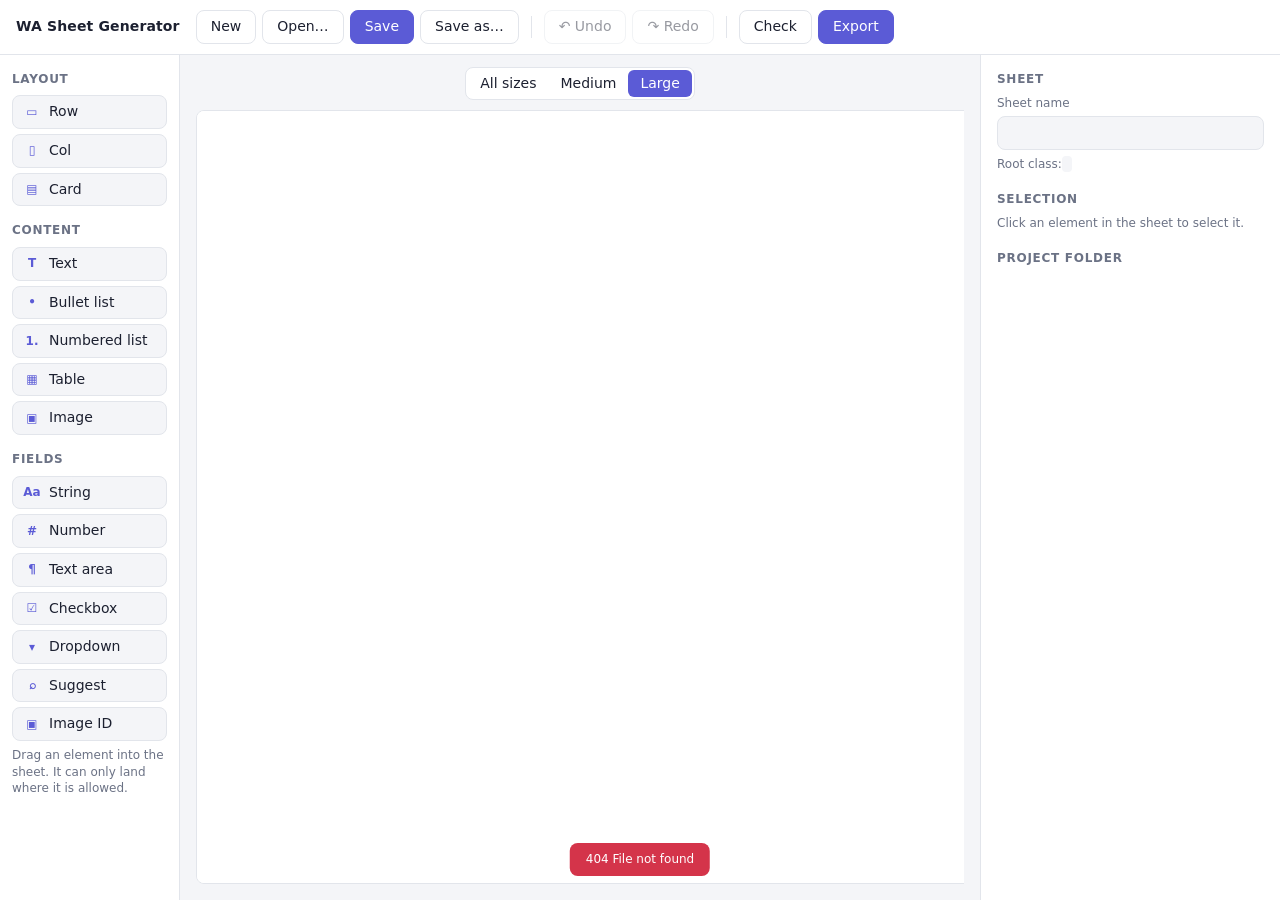
==== source/web/index.html @ 3ecd4943 "Milestone 4: export with validation, undo/redo, empty-space marker, start card Co-Authored-By: Claud" ====
<!DOCTYPE html>
<html lang="en">
<head>
  <meta charset="utf-8">
  <meta name="viewport" content="width=device-width, initial-scale=1">
  <title>WA Sheet Generator</title>
  <link rel="stylesheet" href="app.css">
</head>
<body>
  <header class="topbar">
    <div class="brand">WA Sheet Generator</div>
    <nav class="actions">
      <button id="btnNew" type="button">New</button>
      <button id="btnOpen" type="button">Open…</button>
      <button id="btnSave" type="button" class="primary">Save</button>
      <button id="btnSaveAs" type="button">Save as…</button>
      <span class="bar-sep"></span>
      <button id="btnUndo" type="button" title="Undo (Ctrl+Z)" disabled>↶ Undo</button>
      <button id="btnRedo" type="button" title="Redo (Ctrl+Y)" disabled>↷ Redo</button>
      <span class="bar-sep"></span>
      <button id="btnCheck" type="button" title="Check the sheet against the WA rules">Check</button>
      <button id="btnExport" type="button" class="primary" title="Save, then write the five WA files into the project folder">Export</button>
    </nav>
    <div class="doc-title" id="docTitle"></div>
  </header>

  <main class="workspace">
    <aside class="palette">
      <h2>Layout</h2>
      <div class="palette-item" draggable="true" data-type="row"><span class="pi-icon">▭</span>Row</div>
      <div class="palette-item" draggable="true" data-type="col"><span class="pi-icon">▯</span>Col</div>
      <div class="palette-item" draggable="true" data-type="card"><span class="pi-icon">▤</span>Card</div>
      <h2>Content</h2>
      <div class="palette-item" draggable="true" data-type="text"><span class="pi-icon">T</span>Text</div>
      <div class="palette-item" draggable="true" data-type="ul"><span class="pi-icon">•</span>Bullet list</div>
      <div class="palette-item" draggable="true" data-type="ol"><span class="pi-icon">1.</span>Numbered list</div>
      <div class="palette-item" draggable="true" data-type="table"><span class="pi-icon">▦</span>Table</div>
      <div class="palette-item" draggable="true" data-type="image"><span class="pi-icon">▣</span>Image</div>
      <h2>Fields</h2>
      <div class="palette-item" draggable="true" data-type="field:string"><span class="pi-icon">Aa</span>String</div>
      <div class="palette-item" draggable="true" data-type="field:number"><span class="pi-icon">#</span>Number</div>
      <div class="palette-item" draggable="true" data-type="field:text"><span class="pi-icon">¶</span>Text area</div>
      <div class="palette-item" draggable="true" data-type="field:checkbox"><span class="pi-icon">☑</span>Checkbox</div>
      <div class="palette-item" draggable="true" data-type="field:select"><span class="pi-icon">▾</span>Dropdown</div>
      <div class="palette-item" draggable="true" data-type="field:suggest"><span class="pi-icon">⌕</span>Suggest</div>
      <div class="palette-item" draggable="true" data-type="field:image"><span class="pi-icon">▣</span>Image ID</div>
      <p class="hint">Drag an element into the sheet. It can only land where it is allowed.</p>
    </aside>
    <section class="canvas-wrap">
      <div class="canvas-bar">
        <div class="segmented" id="bpSwitch" title="Screen size: sets the canvas width and which col width you change">
          <button type="button" data-bp="col">All sizes</button>
          <button type="button" data-bp="md">Medium</button>
          <button type="button" data-bp="lg" class="active">Large</button>
        </div>
      </div>
      <div class="canvas-scroll">
        <iframe id="canvas" src="canvas.html" title="Sheet canvas"></iframe>
      </div>
    </section>
    <aside class="panel">
      <h2>Sheet</h2>
      <label class="field">
        <span>Sheet name</span>
        <input id="sheetName" type="text" spellcheck="false" autocomplete="off">
      </label>
      <p class="error" id="sheetNameErr"></p>
      <p class="hint">Root class: <code id="rootClass"></code></p>

      <h2>Selection</h2>
      <div id="selection"></div>

      <h2>Project folder</h2>
      <p class="path" id="folderPath"></p>
    </aside>
  </main>

  <dialog id="folderDlg">
    <div class="dlg">
      <h3 id="dlgTitle"></h3>
      <div class="dlg-path">
        <button type="button" id="dlgUp" title="Up one folder">↑</button>
        <input id="dlgPath" type="text" spellcheck="false">
      </div>
      <div class="dlg-drives" id="dlgDrives"></div>
      <ul class="dlg-list" id="dlgList"></ul>
      <label class="field" id="dlgNewWrap">
        <span>New folder name (optional)</span>
        <input id="dlgNew" type="text" spellcheck="false" autocomplete="off">
      </label>
      <p class="hint" id="dlgHint"></p>
      <div class="dlg-buttons">
        <button type="button" id="dlgCancel">Cancel</button>
        <button type="button" id="dlgOk" class="primary"></button>
      </div>
    </div>
  </dialog>

  <dialog id="probDlg">
    <div class="dlg">
      <h3 id="probTitle"></h3>
      <ul class="prob-list" id="probList"></ul>
      <div class="dlg-buttons">
        <button type="button" id="probClose" class="primary">Close</button>
      </div>
    </div>
  </dialog>

  <div id="ctxMenu" class="menu" hidden></div>

  <div id="toast" role="status"></div>

  <script type="module" src="app.js"></script>
</body>
</html>
---- source/web/app.css ----
:root {
  --bg: #f4f5f8;
  --surface: #ffffff;
  --border: #e2e5eb;
  --text: #1c2030;
  --muted: #6b7285;
  --accent: #5b5bd6;
  --accent-text: #ffffff;
  --danger: #d4344a;
  --radius: 8px;
  color-scheme: light;
}

@media (prefers-color-scheme: dark) {
  :root {
    --bg: #14161c;
    --surface: #1d2028;
    --border: #2e323d;
    --text: #e6e8ee;
    --muted: #9298a8;
    --accent: #7c7cf0;
    --danger: #f06a7d;
    color-scheme: dark;
  }
}

* { box-sizing: border-box; }
[hidden] { display: none !important; }

html, body {
  margin: 0;
  height: 100%;
}

body {
  display: flex;
  flex-direction: column;
  background: var(--bg);
  color: var(--text);
  font: 14px/1.4 "Segoe UI Variable Text", "Segoe UI", system-ui, sans-serif;
}

button {
  font: inherit;
  color: var(--text);
  background: var(--surface);
  border: 1px solid var(--border);
  border-radius: var(--radius);
  padding: 6px 14px;
  cursor: pointer;
  transition: background 0.12s, border-color 0.12s;
}
button:hover { border-color: var(--accent); }
button:disabled { opacity: 0.45; cursor: default; border-color: var(--border); }
button.danger { color: var(--danger); }
button.primary {
  background: var(--accent);
  border-color: var(--accent);
  color: var(--accent-text);
}

input[type="text"], input[type="number"], select, textarea {
  font: inherit;
  color: var(--text);
  background: var(--bg);
  border: 1px solid var(--border);
  border-radius: var(--radius);
  padding: 6px 10px;
  width: 100%;
}
input[type="text"]:focus, input[type="number"]:focus, select:focus, textarea:focus { outline: 2px solid var(--accent); outline-offset: -1px; }
input.invalid { border-color: var(--danger); }

code {
  font-family: "Cascadia Code", Consolas, monospace;
  font-size: 12px;
  background: var(--bg);
  padding: 1px 5px;
  border-radius: 4px;
}

/* Top bar */
.topbar {
  display: flex;
  align-items: center;
  gap: 16px;
  padding: 10px 16px;
  background: var(--surface);
  border-bottom: 1px solid var(--border);
}
.brand { font-weight: 600; letter-spacing: 0.01em; }
.actions { display: flex; gap: 6px; align-items: center; }
.bar-sep { width: 1px; height: 22px; background: var(--border); margin: 0 6px; }
.doc-title { margin-left: auto; color: var(--muted); }

/* Workspace */
.workspace {
  flex: 1;
  display: flex;
  min-height: 0;
}
.canvas-wrap {
  flex: 1;
  display: flex;
  flex-direction: column;
  gap: 10px;
  padding: 12px 16px 16px;
  min-width: 0;
}
.canvas-bar { display: flex; justify-content: center; }
.canvas-scroll {
  flex: 1;
  overflow: auto;
  min-height: 0;
}
#canvas {
  display: block;
  margin: 0 auto;
  height: 100%;
  border: 1px solid var(--border);
  border-radius: var(--radius);
  background: #ffffff;
  transition: width 0.2s;
}
#canvas.wide { min-width: 1000px; }

.segmented {
  display: inline-flex;
  background: var(--surface);
  border: 1px solid var(--border);
  border-radius: var(--radius);
  padding: 2px;
}
.segmented button {
  border: none;
  background: transparent;
  padding: 4px 12px;
  border-radius: 6px;
}
.segmented button.active { background: var(--accent); color: var(--accent-text); }

.palette {
  width: 180px;
  padding: 16px 12px;
  background: var(--surface);
  border-right: 1px solid var(--border);
  overflow-y: auto;
}
.palette h2 {
  font-size: 12px;
  text-transform: uppercase;
  letter-spacing: 0.06em;
  color: var(--muted);
  margin: 16px 0 8px;
}
.palette h2:first-child { margin-top: 0; }
.palette-item {
  display: flex;
  align-items: center;
  gap: 8px;
  padding: 6px 10px;
  margin-bottom: 5px;
  border: 1px solid var(--border);
  border-radius: var(--radius);
  background: var(--bg);
  cursor: grab;
  user-select: none;
}
.palette-item:hover { border-color: var(--accent); }
.palette-item:active { cursor: grabbing; }
.pi-icon { color: var(--accent); width: 18px; text-align: center; font-size: 12px; font-weight: 600; }
textarea { resize: vertical; font-family: inherit; }
input:disabled, select:disabled { opacity: 0.6; }

.sel-type { font-weight: 600; margin-bottom: 8px; }
#selection .field { margin-bottom: 8px; }
.sel-actions { display: flex; gap: 6px; margin-top: 10px; }

/* Context menu */
.menu {
  position: fixed;
  z-index: 100;
  min-width: 180px;
  padding: 4px;
  background: var(--surface);
  border: 1px solid var(--border);
  border-radius: var(--radius);
  box-shadow: 0 10px 30px rgba(0, 0, 0, 0.2);
  display: flex;
  flex-direction: column;
}
.menu button {
  border: none;
  background: transparent;
  text-align: left;
  padding: 6px 10px;
  border-radius: 6px;
}
.menu button:hover:not(:disabled) { background: var(--bg); }
.menu hr { border: none; border-top: 1px solid var(--border); margin: 4px 0; }
.panel {
  width: 300px;
  padding: 16px;
  background: var(--surface);
  border-left: 1px solid var(--border);
  overflow-y: auto;
}
.panel h2 {
  font-size: 12px;
  text-transform: uppercase;
  letter-spacing: 0.06em;
  color: var(--muted);
  margin: 18px 0 8px;
}
.panel h2:first-child { margin-top: 0; }

.field { display: flex; flex-direction: column; gap: 4px; }
.field span { font-size: 12px; color: var(--muted); }
.hint { color: var(--muted); font-size: 12px; margin: 6px 0; }
.error { color: var(--danger); font-size: 12px; margin: 4px 0; min-height: 0; }
.error:empty { display: none; }
.path { word-break: break-all; font-size: 12px; margin: 0; }

/* Folder dialog */
dialog {
  border: 1px solid var(--border);
  border-radius: 12px;
  background: var(--surface);
  color: var(--text);
  padding: 0;
  width: min(620px, 92vw);
  box-shadow: 0 20px 50px rgba(0, 0, 0, 0.25);
}
dialog::backdrop { background: rgba(10, 12, 20, 0.45); }
.dlg { display: flex; flex-direction: column; gap: 10px; padding: 18px; }
.dlg h3 { margin: 0 0 4px; font-size: 16px; }
.dlg-path { display: flex; gap: 6px; }
.dlg-drives { display: flex; gap: 6px; flex-wrap: wrap; }
.dlg-drives:empty { display: none; }
.dlg-drives button { padding: 2px 10px; font-size: 12px; }
.dlg-list {
  list-style: none;
  margin: 0;
  padding: 4px;
  height: 300px;
  overflow-y: auto;
  border: 1px solid var(--border);
  border-radius: var(--radius);
  background: var(--bg);
}
.dlg-list li {
  display: flex;
  align-items: center;
  gap: 8px;
  padding: 6px 10px;
  border-radius: 6px;
  cursor: pointer;
}
.dlg-list li:hover { background: var(--surface); }
.dlg-list li::before { content: "📁"; }
.dlg-list .badge {
  margin-left: auto;
  font-size: 11px;
  color: var(--accent-text);
  background: var(--accent);
  border-radius: 10px;
  padding: 1px 8px;
}
.dlg-list .empty { color: var(--muted); cursor: default; }
.dlg-list .empty::before { content: none; }
.dlg-buttons { display: flex; justify-content: flex-end; gap: 8px; }

/* Problem list */
.prob-list {
  list-style: none;
  margin: 0;
  padding: 0;
  max-height: 360px;
  overflow-y: auto;
  display: flex;
  flex-direction: column;
  gap: 4px;
}
.prob-list li {
  display: flex;
  gap: 10px;
  align-items: baseline;
  padding: 8px 10px;
  border-radius: 6px;
  background: var(--bg);
}
.prob-list li.link { cursor: pointer; }
.prob-list li.link:hover { outline: 1px solid var(--accent); }
.prob-icon { font-weight: 700; width: 14px; text-align: center; }
.prob-list .error .prob-icon { color: var(--danger); }
.prob-list .warning .prob-icon { color: #d99a1e; }

/* Toast */
#toast {
  position: fixed;
  bottom: 20px;
  left: 50%;
  transform: translate(-50%, 20px);
  background: var(--text);
  color: var(--bg);
  padding: 8px 16px;
  border-radius: var(--radius);
  opacity: 0;
  pointer-events: none;
  transition: opacity 0.2s, transform 0.2s;
}
#toast.show { opacity: 1; transform: translate(-50%, 0); }
#toast.error { background: var(--danger); color: #ffffff; }
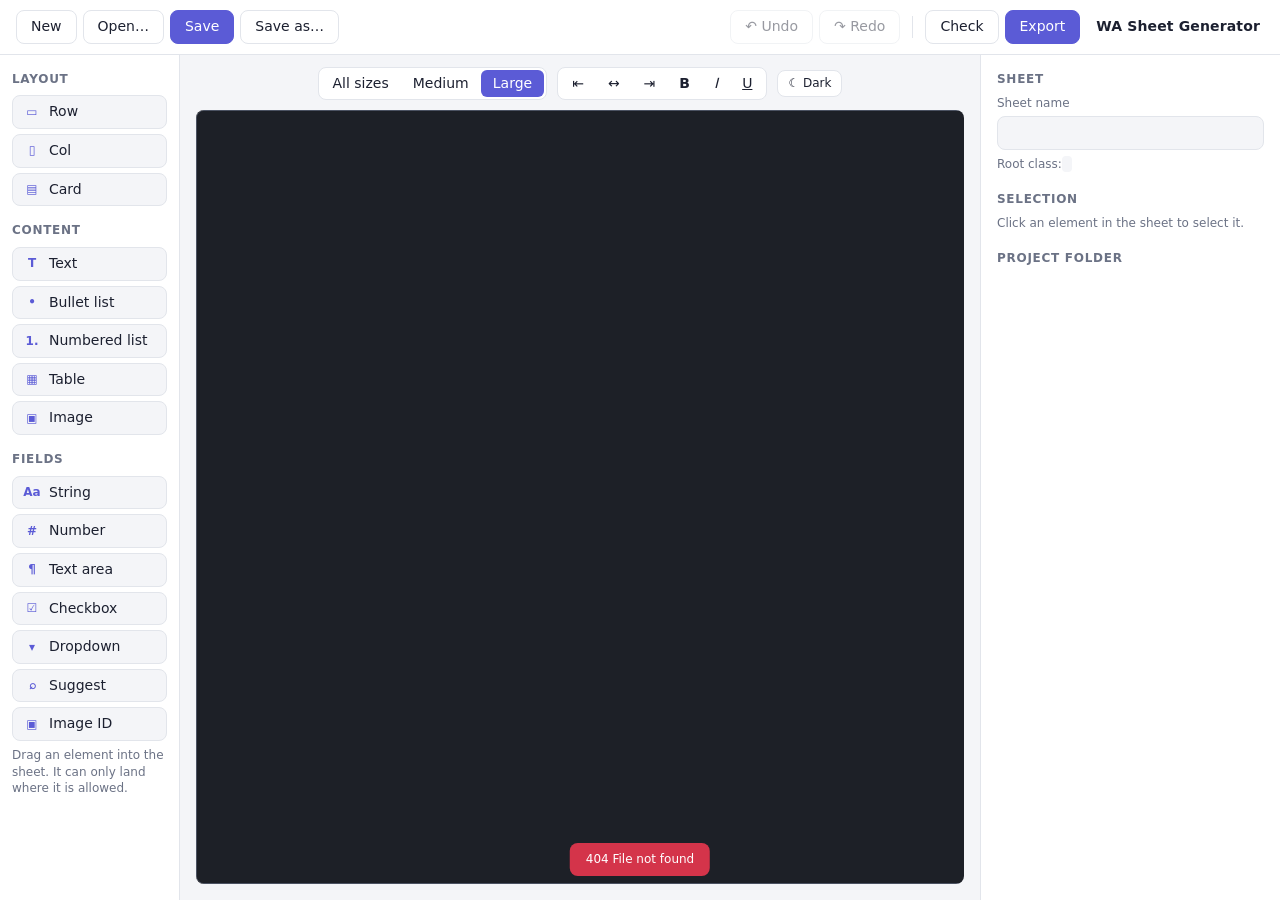
==== commit 7d2d55d1: "Milestone 5: formatting, fonts, custom CSS, placeholders, empty labels, dark canvas Co-Authored-By: " ====
--- a/source/web/index.html
+++ b/source/web/index.html
@@ -8,20 +8,21 @@
 </head>
 <body>
   <header class="topbar">
-    <div class="brand">WA Sheet Generator</div>
     <nav class="actions">
       <button id="btnNew" type="button">New</button>
       <button id="btnOpen" type="button">Open…</button>
       <button id="btnSave" type="button" class="primary">Save</button>
       <button id="btnSaveAs" type="button">Save as…</button>
-      <span class="bar-sep"></span>
+    </nav>
+    <div class="doc-title" id="docTitle"></div>
+    <nav class="actions">
       <button id="btnUndo" type="button" title="Undo (Ctrl+Z)" disabled>↶ Undo</button>
       <button id="btnRedo" type="button" title="Redo (Ctrl+Y)" disabled>↷ Redo</button>
       <span class="bar-sep"></span>
       <button id="btnCheck" type="button" title="Check the sheet against the WA rules">Check</button>
       <button id="btnExport" type="button" class="primary" title="Save, then write the five WA files into the project folder">Export</button>
     </nav>
-    <div class="doc-title" id="docTitle"></div>
+    <div class="brand">WA Sheet Generator <span class="version" id="appVersion"></span></div>
   </header>
 
   <main class="workspace">
@@ -53,6 +54,15 @@
           <button type="button" data-bp="md">Medium</button>
           <button type="button" data-bp="lg" class="active">Large</button>
         </div>
+        <div class="segmented" id="quickFmt" title="Format the selected element">
+          <button type="button" data-prop="align" data-value="left" title="Align left">⇤</button>
+          <button type="button" data-prop="align" data-value="center" title="Center">↔</button>
+          <button type="button" data-prop="align" data-value="right" title="Align right">⇥</button>
+          <button type="button" data-prop="bold" title="Bold" class="b">B</button>
+          <button type="button" data-prop="italic" title="Italic" class="i">I</button>
+          <button type="button" data-prop="underline" title="Underline" class="u">U</button>
+        </div>
+        <button type="button" id="btnTheme" class="small" title="Canvas background (only in the editor, not exported)"></button>
       </div>
       <div class="canvas-scroll">
         <iframe id="canvas" src="canvas.html" title="Sheet canvas"></iframe>
@@ -66,6 +76,7 @@
       </label>
       <p class="error" id="sheetNameErr"></p>
       <p class="hint">Root class: <code id="rootClass"></code></p>
+      <div id="sheetExtras"></div>
 
       <h2>Selection</h2>
       <div id="selection"></div>
@@ -106,6 +117,11 @@
     </div>
   </dialog>
 
+  <datalist id="themeColors">
+    <option value="var(--dark)"></option>
+    <option value="var(--light)"></option>
+  </datalist>
+
   <div id="ctxMenu" class="menu" hidden></div>
 
   <div id="toast" role="status"></div>
--- a/source/web/app.css
+++ b/source/web/app.css
@@ -88,10 +88,11 @@
   background: var(--surface);
   border-bottom: 1px solid var(--border);
 }
-.brand { font-weight: 600; letter-spacing: 0.01em; }
+.brand { font-weight: 600; letter-spacing: 0.01em; white-space: nowrap; }
+.version { color: var(--muted); font-weight: 400; font-size: 12px; margin-left: 4px; }
 .actions { display: flex; gap: 6px; align-items: center; }
 .bar-sep { width: 1px; height: 22px; background: var(--border); margin: 0 6px; }
-.doc-title { margin-left: auto; color: var(--muted); }
+.doc-title { flex: 1; text-align: center; color: var(--muted); white-space: nowrap; overflow: hidden; text-overflow: ellipsis; }
 
 /* Workspace */
 .workspace {
@@ -107,7 +108,11 @@
   padding: 12px 16px 16px;
   min-width: 0;
 }
-.canvas-bar { display: flex; justify-content: center; }
+.canvas-bar { display: flex; justify-content: center; align-items: center; gap: 10px; flex-wrap: wrap; }
+button.small { padding: 4px 10px; font-size: 12px; }
+.segmented button.b, .fmt-btn.b { font-weight: 700; }
+.segmented button.i, .fmt-btn.i { font-style: italic; }
+.segmented button.u, .fmt-btn.u { text-decoration: underline; }
 .canvas-scroll {
   flex: 1;
   overflow: auto;
@@ -123,6 +128,8 @@
   transition: width 0.2s;
 }
 #canvas.wide { min-width: 1000px; }
+#canvas.dark { border-color: #4b5262; background: #1d2027; box-shadow: 0 0 0 1px #000, 0 8px 30px rgba(0, 0, 0, 0.45); }
+.canvas-scroll { background: var(--bg); border-radius: var(--radius); }
 
 .segmented {
   display: inline-flex;
@@ -175,6 +182,34 @@
 .sel-type { font-weight: 600; margin-bottom: 8px; }
 #selection .field { margin-bottom: 8px; }
 .sel-actions { display: flex; gap: 6px; margin-top: 10px; }
+
+/* Format panel */
+.panel h3.sub {
+  font-size: 12px;
+  text-transform: uppercase;
+  letter-spacing: 0.06em;
+  color: var(--muted);
+  margin: 16px 0 8px;
+  padding-top: 12px;
+  border-top: 1px solid var(--border);
+}
+.fmt-looks { margin-bottom: 8px; }
+.fmt-row { display: flex; align-items: center; gap: 8px; margin-bottom: 6px; }
+.fmt-label { width: 84px; flex: none; font-size: 12px; color: var(--muted); }
+.fmt-controls { display: flex; gap: 4px; flex: 1; min-width: 0; }
+.fmt-controls input[type="number"] { width: 72px; }
+.fmt-btn { padding: 3px 9px; min-width: 30px; }
+.fmt-btn.active { background: var(--accent); border-color: var(--accent); color: var(--accent-text); }
+.color-field { display: flex; gap: 4px; flex: 1; min-width: 0; }
+.color-field input[type="text"] { flex: 1; min-width: 0; }
+.color-field input[type="color"] { width: 32px; height: 30px; padding: 0 2px; border: 1px solid var(--border); border-radius: 6px; background: var(--bg); }
+
+details { margin: 10px 0; border: 1px solid var(--border); border-radius: var(--radius); padding: 6px 10px; }
+details[open] { padding-bottom: 10px; }
+summary { cursor: pointer; font-weight: 600; font-size: 13px; }
+.font-row { display: flex; flex-direction: column; gap: 4px; padding: 8px 0; border-bottom: 1px dashed var(--border); }
+details .field { margin-top: 8px; }
+textarea.code { font-family: "Cascadia Code", Consolas, monospace; font-size: 12px; }
 
 /* Context menu */
 .menu {
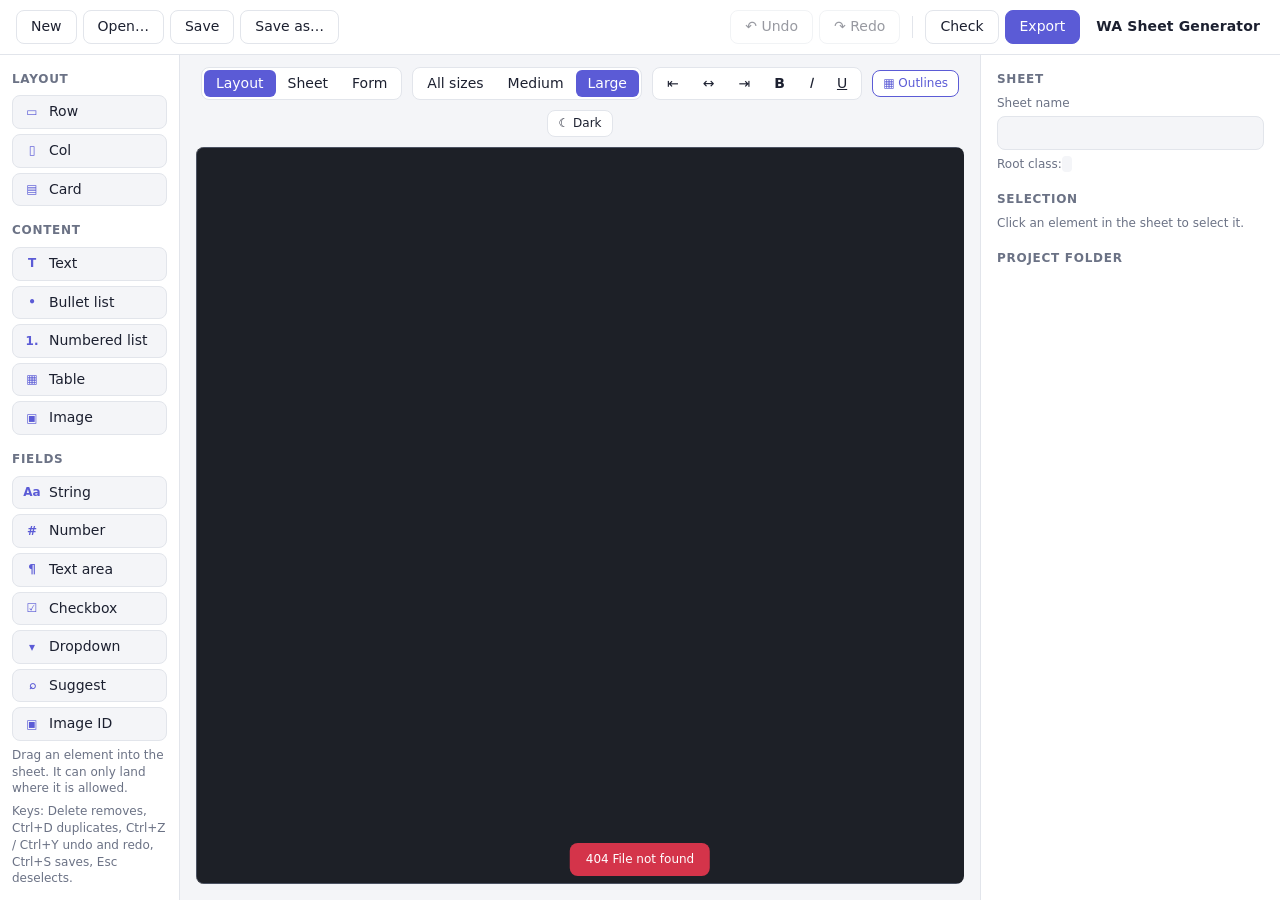
==== commit c01c75cc: "Milestone 6: sheet and form previews, outlines toggle, shortcuts, save highlight Co-Authored-By: Cla" ====
--- a/source/web/index.html
+++ b/source/web/index.html
@@ -11,8 +11,8 @@
     <nav class="actions">
       <button id="btnNew" type="button">New</button>
       <button id="btnOpen" type="button">Open…</button>
-      <button id="btnSave" type="button" class="primary">Save</button>
-      <button id="btnSaveAs" type="button">Save as…</button>
+      <button id="btnSave" type="button" title="Save (Ctrl+S)">Save</button>
+      <button id="btnSaveAs" type="button" title="Save as (Ctrl+Shift+S)">Save as…</button>
     </nav>
     <div class="doc-title" id="docTitle"></div>
     <nav class="actions">
@@ -26,7 +26,7 @@
   </header>
 
   <main class="workspace">
-    <aside class="palette">
+    <aside class="palette" id="palette">
       <h2>Layout</h2>
       <div class="palette-item" draggable="true" data-type="row"><span class="pi-icon">▭</span>Row</div>
       <div class="palette-item" draggable="true" data-type="col"><span class="pi-icon">▯</span>Col</div>
@@ -46,9 +46,15 @@
       <div class="palette-item" draggable="true" data-type="field:suggest"><span class="pi-icon">⌕</span>Suggest</div>
       <div class="palette-item" draggable="true" data-type="field:image"><span class="pi-icon">▣</span>Image ID</div>
       <p class="hint">Drag an element into the sheet. It can only land where it is allowed.</p>
+      <p class="hint">Keys: Delete removes, Ctrl+D duplicates, Ctrl+Z / Ctrl+Y undo and redo, Ctrl+S saves, Esc deselects.</p>
     </aside>
     <section class="canvas-wrap">
       <div class="canvas-bar">
+        <div class="segmented" id="viewSwitch" title="Layout: edit. Sheet / Form: how WA shows it, with sample data">
+          <button type="button" data-view="layout" class="active">Layout</button>
+          <button type="button" data-view="sheet">Sheet</button>
+          <button type="button" data-view="form">Form</button>
+        </div>
         <div class="segmented" id="bpSwitch" title="Screen size: sets the canvas width and which col width you change">
           <button type="button" data-bp="col">All sizes</button>
           <button type="button" data-bp="md">Medium</button>
@@ -62,6 +68,7 @@
           <button type="button" data-prop="italic" title="Italic" class="i">I</button>
           <button type="button" data-prop="underline" title="Underline" class="u">U</button>
         </div>
+        <button type="button" id="btnOutlines" class="small toggle" title="Show the dashed outlines of rows, cols, lists and cells">▦ Outlines</button>
         <button type="button" id="btnTheme" class="small" title="Canvas background (only in the editor, not exported)"></button>
       </div>
       <div class="canvas-scroll">
--- a/source/web/app.css
+++ b/source/web/app.css
@@ -110,6 +110,8 @@
 }
 .canvas-bar { display: flex; justify-content: center; align-items: center; gap: 10px; flex-wrap: wrap; }
 button.small { padding: 4px 10px; font-size: 12px; }
+button.toggle.active { border-color: var(--accent); color: var(--accent); }
+.palette.disabled .palette-item { opacity: 0.4; pointer-events: none; }
 .segmented button.b, .fmt-btn.b { font-weight: 700; }
 .segmented button.i, .fmt-btn.i { font-style: italic; }
 .segmented button.u, .fmt-btn.u { text-decoration: underline; }
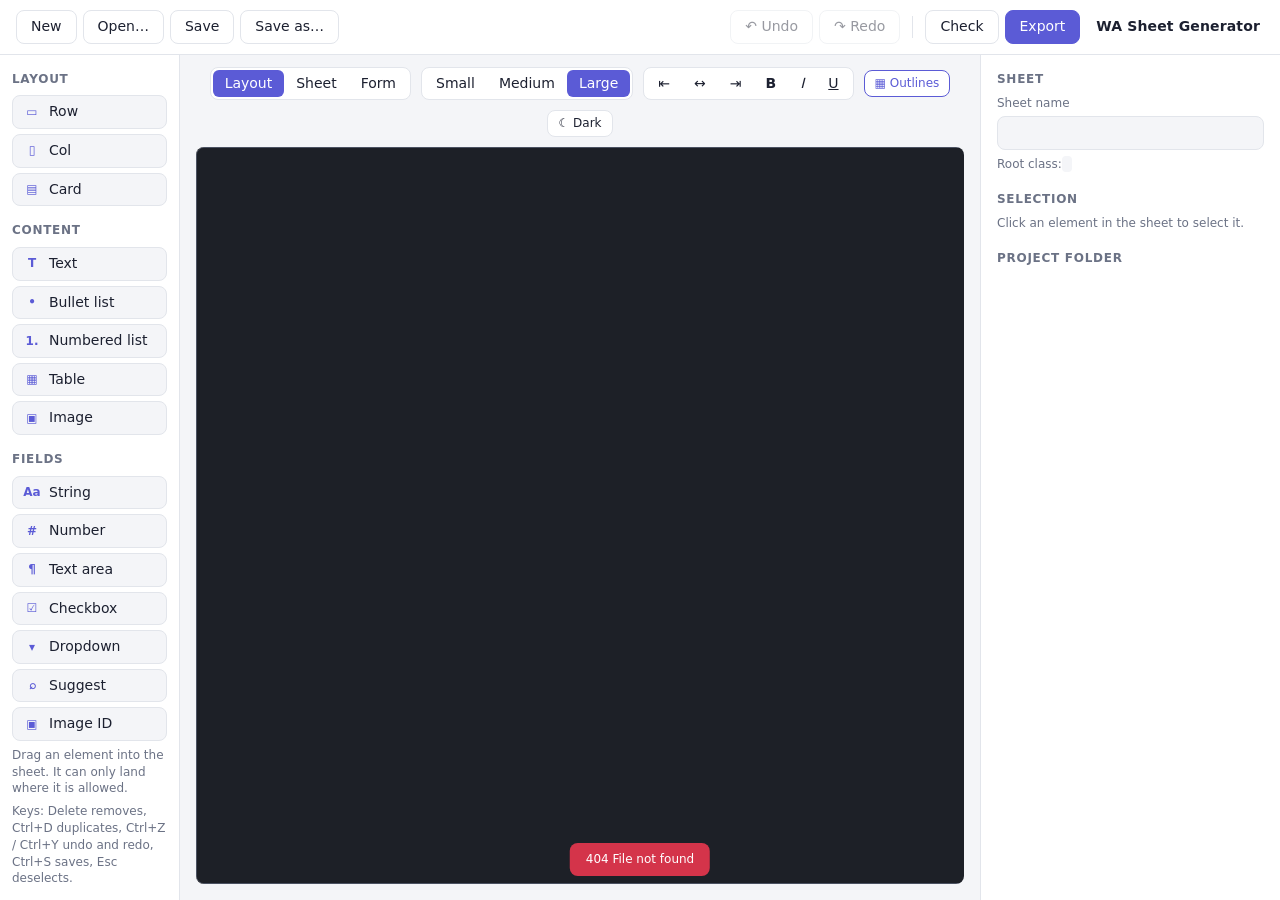
==== commit f4ccec25: "Version 2: lists as Twig loops, table cells with field labels, recent sheets, settings file, bullet " ====
--- a/source/web/index.html
+++ b/source/web/index.html
@@ -55,8 +55,8 @@
           <button type="button" data-view="sheet">Sheet</button>
           <button type="button" data-view="form">Form</button>
         </div>
-        <div class="segmented" id="bpSwitch" title="Screen size: sets the canvas width and which col width you change">
-          <button type="button" data-bp="col">All sizes</button>
+        <div class="segmented" id="bpSwitch" title="Screen size: only changes how wide the canvas is. Editing always works on the Large layout.">
+          <button type="button" data-bp="col">Small</button>
           <button type="button" data-bp="md">Medium</button>
           <button type="button" data-bp="lg" class="active">Large</button>
         </div>
@@ -101,6 +101,10 @@
         <input id="dlgPath" type="text" spellcheck="false">
       </div>
       <div class="dlg-drives" id="dlgDrives"></div>
+      <div id="dlgRecentWrap" hidden>
+        <div class="dlg-sub">Recent</div>
+        <div class="dlg-recent" id="dlgRecent"></div>
+      </div>
       <ul class="dlg-list" id="dlgList"></ul>
       <label class="field" id="dlgNewWrap">
         <span>New folder name (optional)</span>
--- a/source/web/app.css
+++ b/source/web/app.css
@@ -306,6 +306,10 @@
 .dlg-list .empty { color: var(--muted); cursor: default; }
 .dlg-list .empty::before { content: none; }
 .dlg-buttons { display: flex; justify-content: flex-end; gap: 8px; }
+.dlg-sub { font-size: 12px; color: var(--muted); text-transform: uppercase; letter-spacing: 0.06em; margin-bottom: 4px; }
+.dlg-recent { display: flex; flex-direction: column; gap: 3px; max-height: 150px; overflow-y: auto; }
+.recent-item { display: flex; gap: 10px; align-items: baseline; text-align: left; padding: 5px 10px; }
+.recent-item span { color: var(--muted); font-size: 12px; overflow: hidden; text-overflow: ellipsis; white-space: nowrap; }
 
 /* Problem list */
 .prob-list {
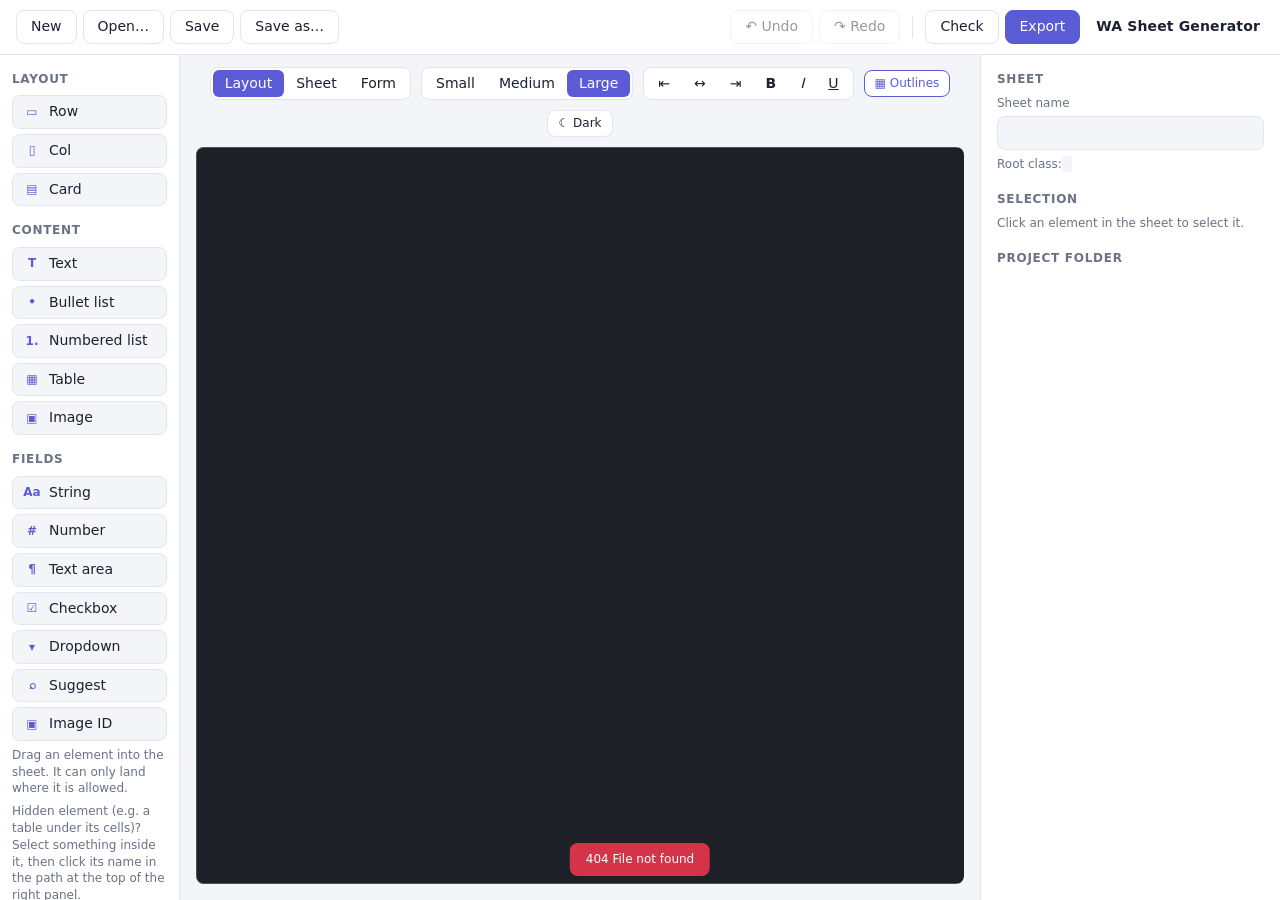
==== commit 3449375e: "Build/test/release scripts for all platforms, GitHub workflow, table labels on top, autosave, path b" ====
--- a/source/web/index.html
+++ b/source/web/index.html
@@ -46,6 +46,7 @@
       <div class="palette-item" draggable="true" data-type="field:suggest"><span class="pi-icon">⌕</span>Suggest</div>
       <div class="palette-item" draggable="true" data-type="field:image"><span class="pi-icon">▣</span>Image ID</div>
       <p class="hint">Drag an element into the sheet. It can only land where it is allowed.</p>
+      <p class="hint">Hidden element (e.g. a table under its cells)? Select something inside it, then click its name in the path at the top of the right panel.</p>
       <p class="hint">Keys: Delete removes, Ctrl+D duplicates, Ctrl+Z / Ctrl+Y undo and redo, Ctrl+S saves, Esc deselects.</p>
     </aside>
     <section class="canvas-wrap">
--- a/source/web/app.css
+++ b/source/web/app.css
@@ -182,6 +182,11 @@
 input:disabled, select:disabled { opacity: 0.6; }
 
 .sel-type { font-weight: 600; margin-bottom: 8px; }
+.crumbs { display: flex; flex-wrap: wrap; align-items: center; gap: 2px 4px; margin-bottom: 8px; font-size: 12px; }
+.crumb { border: none; background: none; padding: 1px 4px; color: var(--accent); border-radius: 4px; font-size: 12px; }
+.crumb:hover { background: var(--bg); }
+.crumb.current { color: var(--muted); }
+.crumb-sep { color: var(--muted); }
 #selection .field { margin-bottom: 8px; }
 .sel-actions { display: flex; gap: 6px; margin-top: 10px; }
 
@@ -199,7 +204,7 @@
 .fmt-row { display: flex; align-items: center; gap: 8px; margin-bottom: 6px; }
 .fmt-label { width: 84px; flex: none; font-size: 12px; color: var(--muted); }
 .fmt-controls { display: flex; gap: 4px; flex: 1; min-width: 0; }
-.fmt-controls input[type="number"] { width: 72px; }
+.fmt-controls input[type="number"] { width: 120px; }
 .fmt-btn { padding: 3px 9px; min-width: 30px; }
 .fmt-btn.active { background: var(--accent); border-color: var(--accent); color: var(--accent-text); }
 .color-field { display: flex; gap: 4px; flex: 1; min-width: 0; }
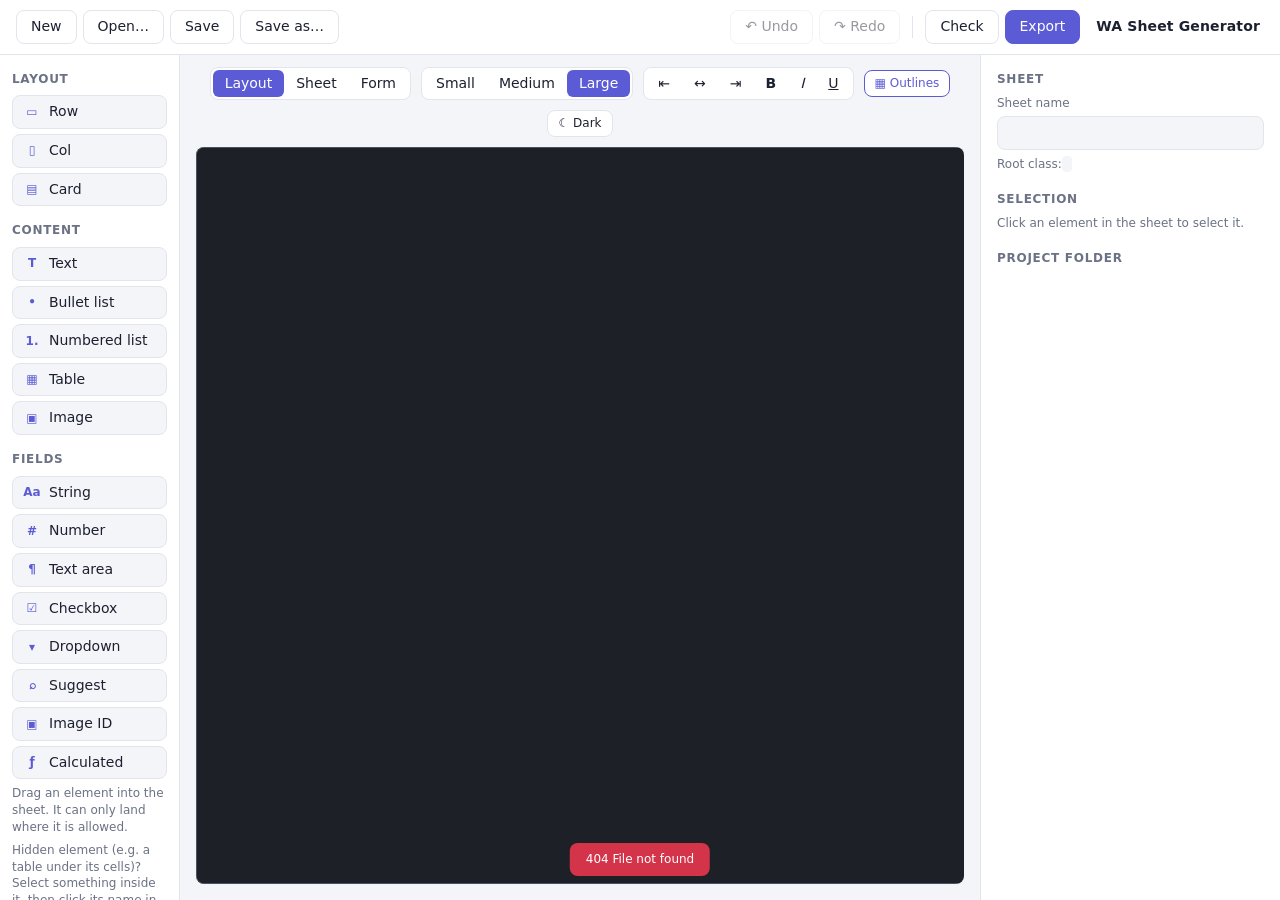
==== commit 44c13355: "Calculated fields, Minimal (light/dark) theme, comma check, list fixes - New field type "Calculated"" ====
--- a/source/web/index.html
+++ b/source/web/index.html
@@ -45,10 +45,12 @@
       <div class="palette-item" draggable="true" data-type="field:select"><span class="pi-icon">▾</span>Dropdown</div>
       <div class="palette-item" draggable="true" data-type="field:suggest"><span class="pi-icon">⌕</span>Suggest</div>
       <div class="palette-item" draggable="true" data-type="field:image"><span class="pi-icon">▣</span>Image ID</div>
+      <div class="palette-item" draggable="true" data-type="field:calc"><span class="pi-icon">ƒ</span>Calculated</div>
       <p class="hint">Drag an element into the sheet. It can only land where it is allowed.</p>
       <p class="hint">Hidden element (e.g. a table under its cells)? Select something inside it, then click its name in the path at the top of the right panel.</p>
       <p class="hint">Keys: Delete removes, Ctrl+D duplicates, Ctrl+Z / Ctrl+Y undo and redo, Ctrl+S saves, Esc deselects.</p>
     </aside>
+    <div class="splitter" id="splitLeft" title="Drag to resize. Double-click: default width."></div>
     <section class="canvas-wrap">
       <div class="canvas-bar">
         <div class="segmented" id="viewSwitch" title="Layout: edit. Sheet / Form: how WA shows it, with sample data">
@@ -76,7 +78,8 @@
         <iframe id="canvas" src="canvas.html" title="Sheet canvas"></iframe>
       </div>
     </section>
-    <aside class="panel">
+    <div class="splitter" id="splitRight" title="Drag to resize. Double-click: default width."></div>
+    <aside class="panel" id="sidePanel">
       <h2>Sheet</h2>
       <label class="field">
         <span>Sheet name</span>
--- a/source/web/app.css
+++ b/source/web/app.css
@@ -150,6 +150,7 @@
 
 .palette {
   width: 180px;
+  flex: none;
   padding: 16px 12px;
   background: var(--surface);
   border-right: 1px solid var(--border);
@@ -182,6 +183,9 @@
 input:disabled, select:disabled { opacity: 0.6; }
 
 .sel-type { font-weight: 600; margin-bottom: 8px; }
+.range-row { display: flex; gap: 8px; }
+label.check { display: flex; align-items: center; gap: 8px; font-size: 12px; margin: 4px 0; cursor: pointer; }
+.range-row .field { flex: 1; }
 .crumbs { display: flex; flex-wrap: wrap; align-items: center; gap: 2px 4px; margin-bottom: 8px; font-size: 12px; }
 .crumb { border: none; background: none; padding: 1px 4px; color: var(--accent); border-radius: 4px; font-size: 12px; }
 .crumb:hover { background: var(--bg); }
@@ -216,7 +220,22 @@
 summary { cursor: pointer; font-weight: 600; font-size: 13px; }
 .font-row { display: flex; flex-direction: column; gap: 4px; padding: 8px 0; border-bottom: 1px dashed var(--border); }
 details .field { margin-top: 8px; }
+details > select { margin: 8px 0 6px; }
 textarea.code { font-family: "Cascadia Code", Consolas, monospace; font-size: 12px; }
+
+/* Resizable sidebars */
+.splitter {
+  flex: none;
+  width: 6px;
+  margin: 0 -3px;
+  z-index: 5;
+  cursor: col-resize;
+  background: transparent;
+  transition: background 0.12s;
+}
+.splitter:hover, body.resizing .splitter.active { background: var(--accent); }
+body.resizing { cursor: col-resize; user-select: none; }
+body.resizing iframe { pointer-events: none; }
 
 /* Context menu */
 .menu {
@@ -242,6 +261,7 @@
 .menu hr { border: none; border-top: 1px solid var(--border); margin: 4px 0; }
 .panel {
   width: 300px;
+  flex: none;
   padding: 16px;
   background: var(--surface);
   border-left: 1px solid var(--border);
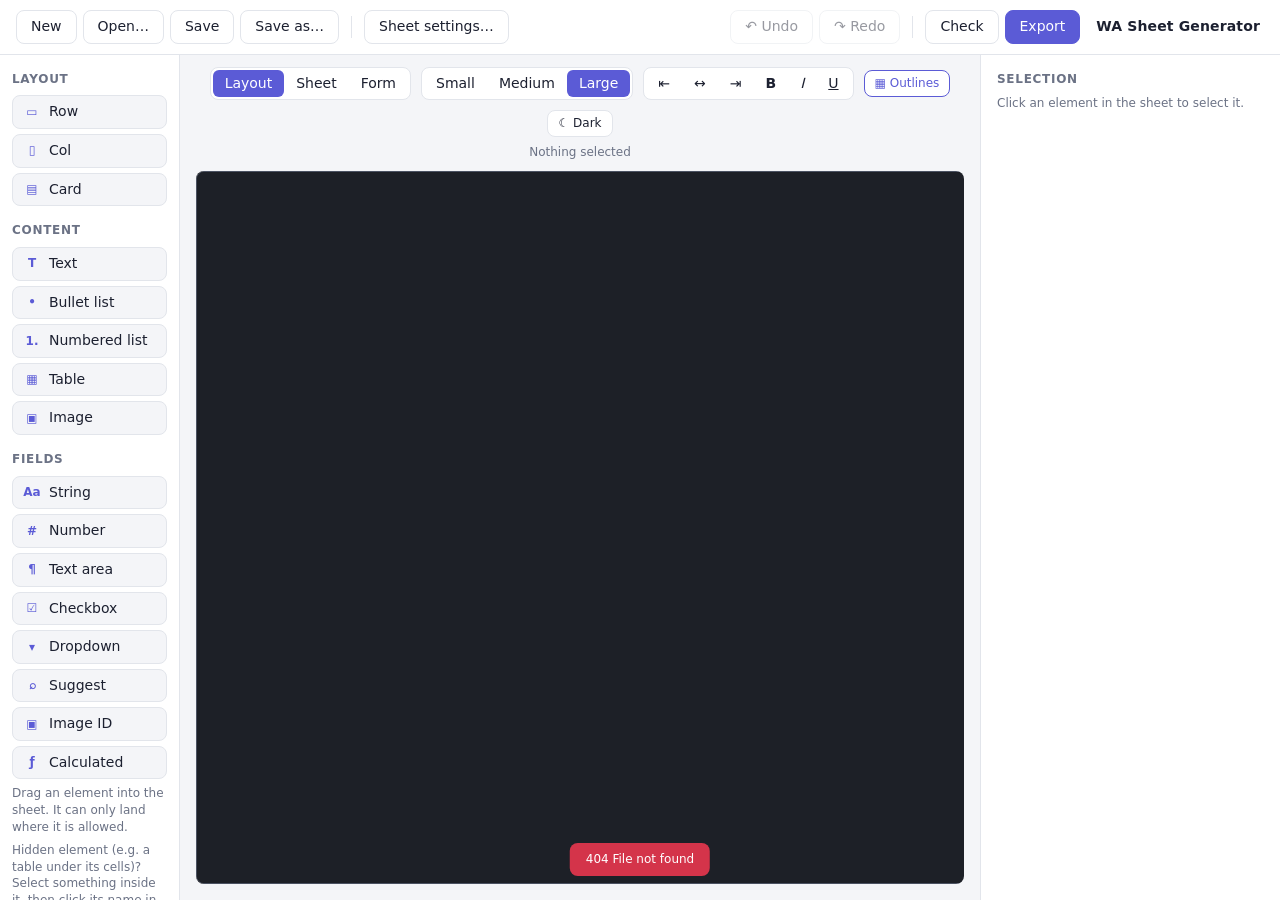
==== commit f39247c6: "Editor: sheet settings panel, path bar above the sheet, resize numbers, table inserts, cell sizes - " ====
--- a/source/web/index.html
+++ b/source/web/index.html
@@ -13,6 +13,8 @@
       <button id="btnOpen" type="button">Open…</button>
       <button id="btnSave" type="button" title="Save (Ctrl+S)">Save</button>
       <button id="btnSaveAs" type="button" title="Save as (Ctrl+Shift+S)">Save as…</button>
+      <span class="bar-sep"></span>
+      <button id="btnSheet" type="button" title="Sheet name, theme, fonts, custom CSS and project folder">Sheet settings…</button>
     </nav>
     <div class="doc-title" id="docTitle"></div>
     <nav class="actions">
@@ -47,7 +49,7 @@
       <div class="palette-item" draggable="true" data-type="field:image"><span class="pi-icon">▣</span>Image ID</div>
       <div class="palette-item" draggable="true" data-type="field:calc"><span class="pi-icon">ƒ</span>Calculated</div>
       <p class="hint">Drag an element into the sheet. It can only land where it is allowed.</p>
-      <p class="hint">Hidden element (e.g. a table under its cells)? Select something inside it, then click its name in the path at the top of the right panel.</p>
+      <p class="hint">Hidden element (e.g. a table under its cells)? Select something inside it, then click its name in the path above the sheet.</p>
       <p class="hint">Keys: Delete removes, Ctrl+D duplicates, Ctrl+Z / Ctrl+Y undo and redo, Ctrl+S saves, Esc deselects.</p>
     </aside>
     <div class="splitter" id="splitLeft" title="Drag to resize. Double-click: default width."></div>
@@ -74,13 +76,25 @@
         <button type="button" id="btnOutlines" class="small toggle" title="Show the dashed outlines of rows, cols, lists and cells">▦ Outlines</button>
         <button type="button" id="btnTheme" class="small" title="Canvas background (only in the editor, not exported)"></button>
       </div>
+      <div class="path-bar" id="pathBar"></div>
       <div class="canvas-scroll">
         <iframe id="canvas" src="canvas.html" title="Sheet canvas"></iframe>
       </div>
     </section>
     <div class="splitter" id="splitRight" title="Drag to resize. Double-click: default width."></div>
     <aside class="panel" id="sidePanel">
-      <h2>Sheet</h2>
+      <h2>Selection</h2>
+      <div id="selection"></div>
+    </aside>
+  </main>
+
+  <!-- Sheet settings: not modal, so the canvas can be watched while a theme is picked. -->
+  <dialog id="sheetDlg" class="float">
+    <div class="dlg">
+      <div class="float-head">
+        <h3>Sheet settings</h3>
+        <button type="button" id="sheetDlgClose" class="small" title="Close (Esc)">Close</button>
+      </div>
       <label class="field">
         <span>Sheet name</span>
         <input id="sheetName" type="text" spellcheck="false" autocomplete="off">
@@ -88,14 +102,10 @@
       <p class="error" id="sheetNameErr"></p>
       <p class="hint">Root class: <code id="rootClass"></code></p>
       <div id="sheetExtras"></div>
-
-      <h2>Selection</h2>
-      <div id="selection"></div>
-
-      <h2>Project folder</h2>
+      <div class="dlg-sub">Project folder</div>
       <p class="path" id="folderPath"></p>
-    </aside>
-  </main>
+    </div>
+  </dialog>
 
   <dialog id="folderDlg">
     <div class="dlg">
--- a/source/web/app.css
+++ b/source/web/app.css
@@ -115,6 +115,9 @@
 .segmented button.b, .fmt-btn.b { font-weight: 700; }
 .segmented button.i, .fmt-btn.i { font-style: italic; }
 .segmented button.u, .fmt-btn.u { text-decoration: underline; }
+.path-bar { min-height: 20px; margin: -4px 0 -2px; }
+.path-bar .crumbs { margin-bottom: 0; justify-content: center; }
+button.invalid { border-color: var(--danger); color: var(--danger); }
 .canvas-scroll {
   flex: 1;
   overflow: auto;
@@ -294,6 +297,17 @@
   box-shadow: 0 20px 50px rgba(0, 0, 0, 0.25);
 }
 dialog::backdrop { background: rgba(10, 12, 20, 0.45); }
+/* Sheet settings: a floating panel at the right, over the sidebar, not modal. */
+dialog.float {
+  position: fixed;
+  inset: 56px 16px auto auto;
+  margin: 0;
+  width: min(380px, 92vw);
+  max-height: calc(100vh - 76px);
+  overflow-y: auto;
+}
+.float-head { display: flex; justify-content: space-between; align-items: center; }
+.float-head h3 { margin: 0; }
 .dlg { display: flex; flex-direction: column; gap: 10px; padding: 18px; }
 .dlg h3 { margin: 0 0 4px; font-size: 16px; }
 .dlg-path { display: flex; gap: 6px; }
